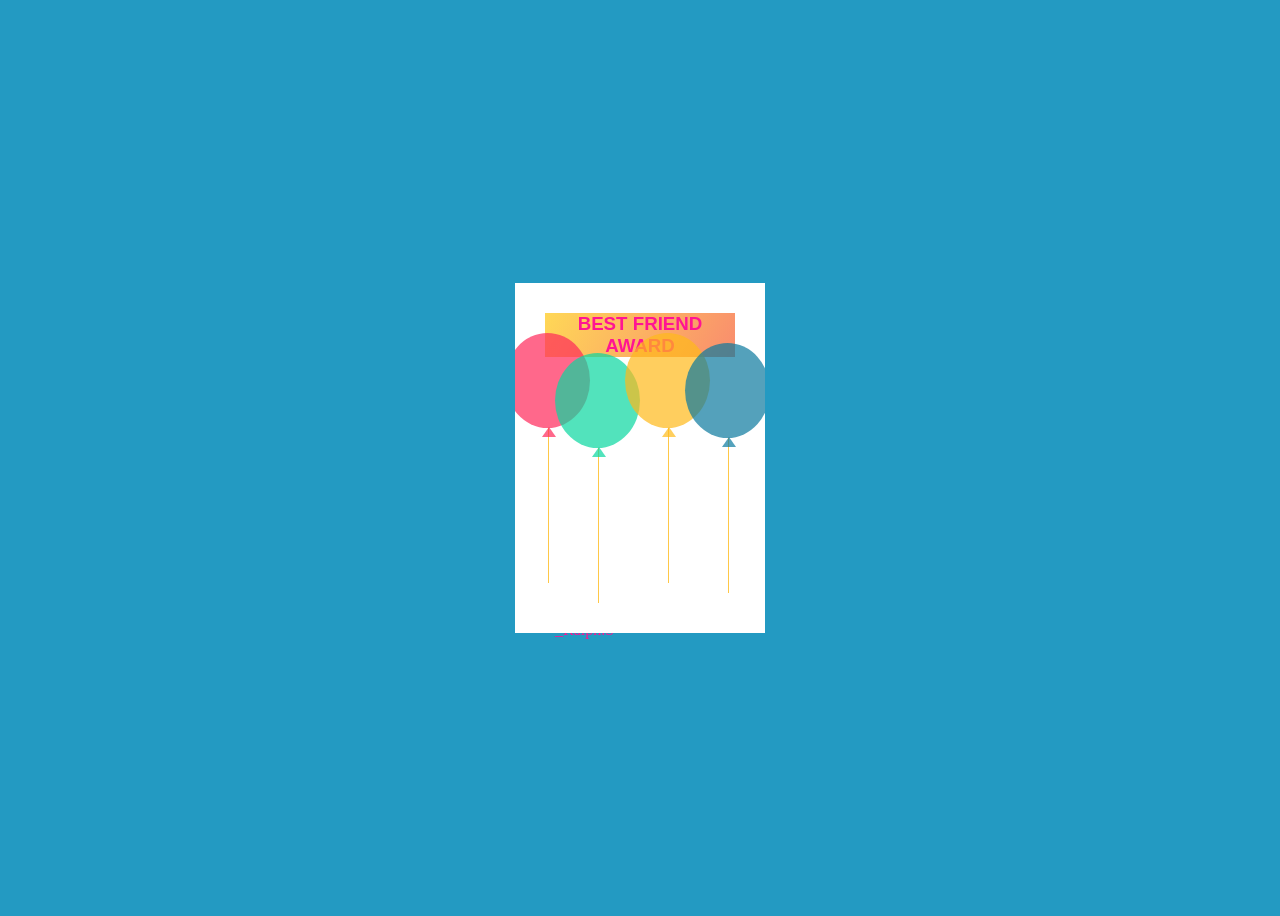
==== index.html @ b5b649f8 "Add files via upload" ====
<!DOCTYPE html>
<html>

<head>
  <meta charset="UTF-8">
  <meta name="viewport" content="width=device-width, initial-scale=1">
  <title>Carelle b-day🎂</title>
  
  <link rel="stylesheet" href="style.css">
</head>

<body>
  
  <font color="deeppink">
<div class="birthdayCard">
  <div class="cardfront">
    <h3 class=Happy>BEST FRIEND AWARD</h3>
      <div class='Balloons-1'>
        <div class='Balloons-2'>
          <div class='Balloons-3'>
            <div class='Balloons-4'>
              
            </div>
          </div>
        </div>
      </div>
    </div>
    <div class="cardinside">
      <h3 class="back">HAPPY BEST FRIEND AWARD</h3>
      <p>Dear Friend</p>
      <p>
         To my amazing friend, may your best friend award be as incredible as you are. Here's to celebrating another year of your remarkable presence in my life.
      </p>
      <p class="name">_Ralph.S</p>
    </div>
  </div>
</div>
</font>



 

</body>

</html>
---- style.css ----
body{
  display: flex;
  align-items:center;
  justify-content: center;
  height: 100vh;
  background-color: #239ac2;
}
.birthdayCard{
  position: relative;
  width: 250px;
  height: 350px;
  cursor: pointer;
  transform-style: preserve-3d;
  transform: perspective(2500px);
  transition: 1s;
}
.birthdayCard:hover{
  transform:perspective(2500px) rotate(5deg);
  box-shadow: inset 100px 20px 100px rgb(0,0,0,0,2),
  0px 10px 100px rgba(0,0,0,0,5);
}

.birthdayCard:hover .cardfront{ 
  transform: rotateY(-160deg);
}

.birthdayCard:hover .Happy{
  visibility: hidden;
}

.cardfront{
  position: relative;
  background-color: #fff;
  width: 250px;
  height: 350px;
  overflow: hidden;
  transform-origin: left;
  box-shadow: inset 100px 20px 100px rgba(0,0,0,0.2),
  30px ppx 50px rgba(0,0,0,0,0.4);
  transition: 0.6s;
}

.Happy{
  font-family: tahoma, sans-serif;
  text-align: center;
  margin: 30px;
  background-image: linear-gradient(120deg, #ffd856 0%, #f98c6e 100%);
  transition: 0.1s;
}

.Balloons-1,
.Balloons-2,
.Balloons-3,
.Balloons-4{
  position: absolute;
  width: 85px;
  height: 95px;
  border-radius: 50%;
}

.Balloons-1{
  background-color: rgba(255,40,90,0.7);
  left:-10px;
  top: 50px;
}

.Balloons-2{
  background-color: rgba(9,215,160,0.7);
  left:50px;
  top: 20px;
}

.Balloons-3{
  background-color: rgba(255,186,26,0.7);
  left:70px;
  top: -20px;
}

.Balloons-4{
  background-color: rgba(12,122,159,0.7);
  left:60px;
  top: 10px;
}

.Balloons-1::before,
.Balloons-2::before,
.Balloons-3::before,
.Balloons-4::before{
  content: "";
  position: absolute;
  width:1px;
  height: 155px;
  background-color: #ffc848;
  top:95px;
  left:43px;
}

.Balloons-1::after,
.Balloons-2::after,
.Balloons-3::after,
.Balloons-4::after{
  content: "";
  position: absolute;
  border-right: 7px solid transparent;
  border-left: 7px solid transparent;
  top: 94px;
  left: 37px;
}

.Balloons-1::after{
  border-bottom: 10px solid rgba(255,40,90,0.7);
}

.Balloons-2::after{
  border-bottom: 10px solid rgba(9,215,160,0.7);
}

.Balloons-3::after{
  border-bottom: 10px solid rgba(255,186,26,0.7);
}

.Balloons-4::after{
  border-bottom: 10px solid rgba(12,122,159,0.7);
}

.cardinside{
  position: absolute;
  background-color: #fff;
  width:250px;
  height:350px;
  z-index: -1;
  left: 0;
  top: 0;
  box-shadow: inset 100px 20px 100px rgba(0,0,0,0.2);
}

p{
  font-family: "Brush Script MT",Cursive;
  margin: 40px;
  color: deeppink;
}

.back{
  font-family: tahoma, sans-serif;
  color: deeppink;
  text-align: center;
  margin: 30px;
  outline-color: black;
  outline-style: dotted;
}
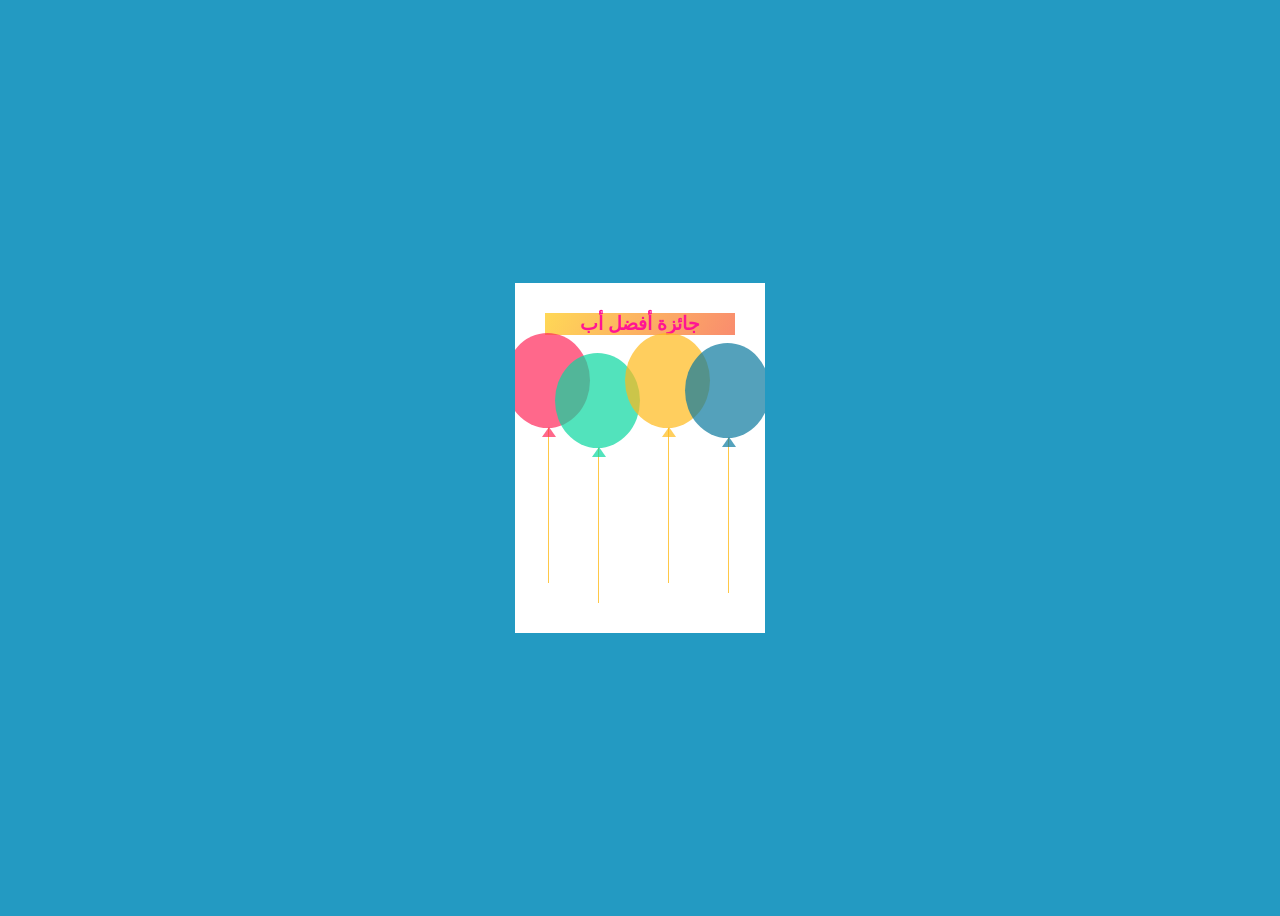
==== commit 0ca975e8: "Update index.html" ====
--- a/index.html
+++ b/index.html
@@ -4,7 +4,7 @@
 <head>
   <meta charset="UTF-8">
   <meta name="viewport" content="width=device-width, initial-scale=1">
-  <title>Carelle b-day🎂</title>
+  <title></title>
   
   <link rel="stylesheet" href="style.css">
 </head>
@@ -14,7 +14,7 @@
   <font color="deeppink">
 <div class="birthdayCard">
   <div class="cardfront">
-    <h3 class=Happy>BEST FRIEND AWARD</h3>
+    <h3 class=Happy>جائزة أفضل أب</h3>
       <div class='Balloons-1'>
         <div class='Balloons-2'>
           <div class='Balloons-3'>
@@ -26,10 +26,10 @@
       </div>
     </div>
     <div class="cardinside">
-      <h3 class="back">HAPPY BEST FRIEND AWARD</h3>
+      <h3 class="back">جائزة أفضل أب سعيد</h3>
       <p>Dear Friend</p>
       <p>
-         To my amazing friend, may your best friend award be as incredible as you are. Here's to celebrating another year of your remarkable presence in my life.
+         إلى والدي المذهل، أتمنى أن تكون جائزة أفضل أب رائعة مثلك تمامًا. إليكم الاحتفال بعام آخر من حضوركم الرائع في حياتي.
       </p>
       <p class="name">_Ralph.S</p>
     </div>
@@ -43,4 +43,4 @@
 
 </body>
 
-</html>+</html>
